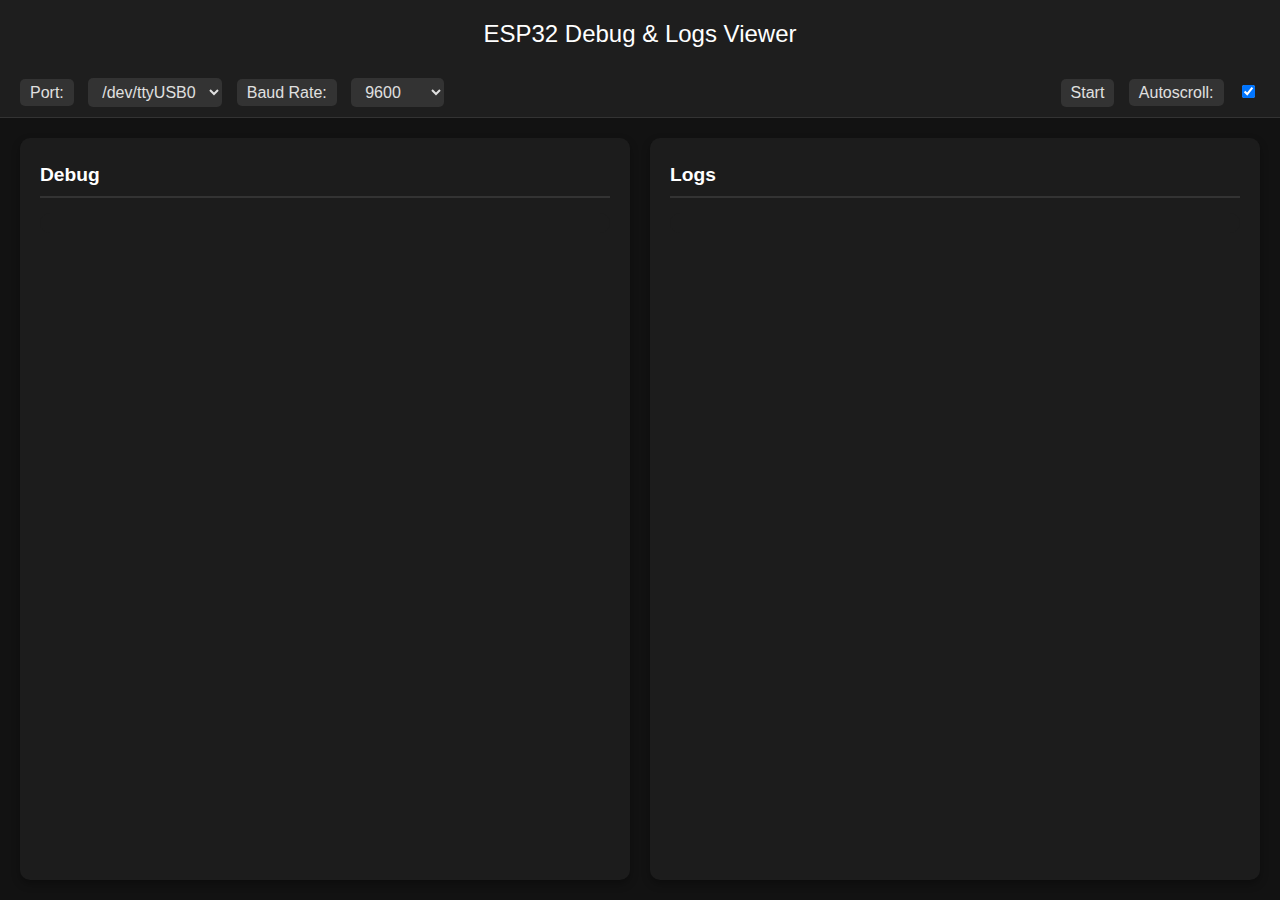
==== index.html @ 4fa67186 "Add files via upload" ====
<!DOCTYPE html>
<html lang="en">

<head>
    <meta charset="UTF-8">
    <meta name="viewport" content="width=device-width, initial-scale=1.0">
    <title>Web Serial Monitor</title>
    <style>
        body {
            font-family: 'Segoe UI', Tahoma, Geneva, Verdana, sans-serif;
            background-color: #121212;
            color: #e0e0e0;
            margin: 0;
            padding: 0;
            display: flex;
            flex-direction: column;
            height: 100vh;
        }

        header {
            background-color: #1e1e1e;
            padding: 20px;
            text-align: center;
            font-size: 1.5em;
            color: #ffffff;
            box-shadow: 0 2px 10px rgba(0, 0, 0, 0.5);
        }

        .controls {
            background-color: #1e1e1e;
            padding: 10px 20px;
            display: flex;
            justify-content: space-between;
            align-items: center;
            border-bottom: 1px solid #333;
        }

        .controls label,
        .controls select,
        .controls input,
        .controls button {
            color: #e0e0e0;
            background-color: #333;
            border: none;
            padding: 5px 10px;
            margin-right: 10px;
            border-radius: 5px;
            font-size: 1em;
        }

        .controls button {
            cursor: pointer;
        }

        .controls input[type="checkbox"] {
            margin-right: 5px;
        }

        .container {
            display: flex;
            flex: 1;
            padding: 20px;
            gap: 20px;
        }

        .container0{
            display: flex;
            flex: 1;
            padding: 20px;
            gap: 20px;
        }

        .terminal {
            background-color: #1c1c1c;
            border-radius: 10px;
            padding: 10px 20px;
            flex: 1;
            overflow-y: auto;
            max-height: calc(85vh - 150px);
        }

        .virTer{
            background-color: #1c1c1c;
            border-radius: 10px;
            box-shadow: 0 4px 8px rgba(0, 0, 0, 0.3);
            padding: 10px 20px;
            flex: 1;
            /* overflow-y: auto; */
        }

        .container0 h2 {
            color: #ffffff;
            font-size: 1.2em;
            border-bottom: 2px solid #333;
            padding-bottom: 10px;
            margin-bottom: 15px;
        }

        .info {
            color: #00FF00;
            /* Light green for Info */
        }

        .warning {
            color: #FFFF00;
            /* Amber for Warning */
        }

        .error {
            color: #FF0000;
            /* Light red for Error */
        }

        .debug {
            color: #00FFFF;
        }

        .verbose {
            color: #808080;
        }

        .debug-line {
            color: #ffffff;
            /* Light blue for Debug */
        }

        .terminal::-webkit-scrollbar {
            width: 8px;
        }

        .terminal::-webkit-scrollbar-thumb {
            background-color: #616161;
            border-radius: 8px;
        }

        footer {
            background-color: #1e1e1e;
            padding: 10px;
            text-align: center;
            color: #9e9e9e;
            font-size: 0.9em;
            box-shadow: 0 -2px 10px rgba(0, 0, 0, 0.5);
        }
    </style>
</head>

<body>
    <header>
        ESP32 Debug & Logs Viewer
    </header>
    <div class="controls">
        <div>
            <label for="port">Port:</label>
            <select id="port">
                <option value="/dev/ttyUSB0">/dev/ttyUSB0</option>
                <option value="/dev/ttyUSB1">/dev/ttyUSB1</option>
                <!-- Add other options as needed -->
            </select>

            <label for="baudRate">Baud Rate:</label>
            <select id="baudRate">
                <option value="9600">9600</option>
                <option value="115200">115200</option>
                <!-- Add other options as needed -->
            </select>
        </div>



        <!-- <div id="controls">
        <label for="port">Port:</label>
        <select id="port">
            <option value="/dev/ttyUSB0">/dev/ttyUSB0</option>
            <option value="/dev/ttyUSB1">/dev/ttyUSB1</option>
        </select>

        <label for="baudRate">Baud Rate:</label>
        <select id="baudRate">
            <option value="9600">9600</option>
            <option value="115200">115200</option>
        </select>

        <button id="startStopButton" onclick="toggleMonitoring()">Start</button>

        <label for="autoScrollCheckbox">Autoscroll:</label>
        <input type="checkbox" id="autoScrollCheckbox" checked>
    </div> -->




        <div>
            <button id="startStopButton" onclick="toggleMonitoring()">Start</button>

            <label for="autoScrollCheckbox">Autoscroll:</label>
            <input type="checkbox" id="autoScrollCheckbox" checked>
        </div>

    </div>


    <div class="container0">
        <div class="virTer">
            <h2>Debug</h2>
            <div id="debugTerminal" class="terminal debug">
            </div>
        </div>
        <div class="virTer">
            <h2>Logs</h2>
            <div id="espTerminal" class="terminal esp">
            </div>
        </div>
    </div>




    <!-- 
    <div class="terminal-container">
        <div id="debugTerminal" class="terminal debug"></div>
        <div id="espTerminal" class="terminal esp"></div>
    </div> -->

    <script>
        const ws = new WebSocket('ws://localhost:8765');
        const debugTerminal = document.getElementById('debugTerminal');
        const espTerminal = document.getElementById('espTerminal');
        const autoScrollCheckbox = document.getElementById('autoScrollCheckbox');
        const startStopButton = document.getElementById('startStopButton');
        let isMonitoring = false;

        function getColorClass(ansiCode) {
            if (ansiCode.includes('[0;32mI')) return 'info';    // Info (Green)
            if (ansiCode.includes('[0;33mW')) return 'warning'; // Warning (Yellow)
            if (ansiCode.includes('[0;31mE')) return 'error';   // Error (Red)
            if (ansiCode.includes('[0;33mD')) return 'debug'; // Debug (Cyan)
            if (ansiCode.includes('[0;31mV')) return 'verbose';   // Verbose (Grey)
            return '';  // Default, no special class
        }

        ws.onmessage = function (event) {
            const message = JSON.parse(event.data);
            if (message.data) {
                let line = message.data.trim();

                // Determine if the line is log data or debug data
                if (line.includes('[0;32mI') || line.includes('[0;33mW') || line.includes('[0;31mE') || line.includes('[0;31mD') || line.includes('[0;31mV')) {
                    // This is log data
                    const colorClass = getColorClass(line);
                    const styledLine = `<div class="${colorClass}">${line}</div>`;
                    espTerminal.innerHTML += styledLine;

                    // Auto-scroll the log terminal if enabled
                    if (autoScrollCheckbox.checked) {
                        espTerminal.scrollTop = espTerminal.scrollHeight;
                    }
                } else {
                    // This is debug data
                    const styledDebugLine = `<div class="debug-line">${line}</div>`;
                    debugTerminal.innerHTML += styledDebugLine;

                    // Auto-scroll the debug terminal if enabled
                    if (autoScrollCheckbox.checked) {
                        debugTerminal.scrollTop = debugTerminal.scrollHeight;
                    }
                }
            }
        };

        ws.onopen = function () {
            console.log('WebSocket connection established');
        };

        ws.onclose = function () {
            console.log('WebSocket connection closed');
            if (isMonitoring) {
                startStopButton.textContent = 'Start';
                isMonitoring = false;
            }
        };

        ws.onerror = function (error) {
            console.error('WebSocket error:', error);
        };

        function toggleMonitoring() {
            if (isMonitoring) {
                ws.send(JSON.stringify({ command: 'stop' }));
                startStopButton.textContent = 'Start';
            } else {
                const port = document.getElementById('port').value;
                const baudRate = document.getElementById('baudRate').value;
                ws.send(JSON.stringify({ command: 'configure', port, baud_rate: baudRate }));
                ws.send(JSON.stringify({ command: 'start' }));
                startStopButton.textContent = 'Stop';
            }
            isMonitoring = !isMonitoring;
        }

        function ansiToAscii(str) {
            return str.replace(/[^\x00-\x7F]/g, ''); // Removes non-ASCII characters
        }
    </script>
</body>

</html>
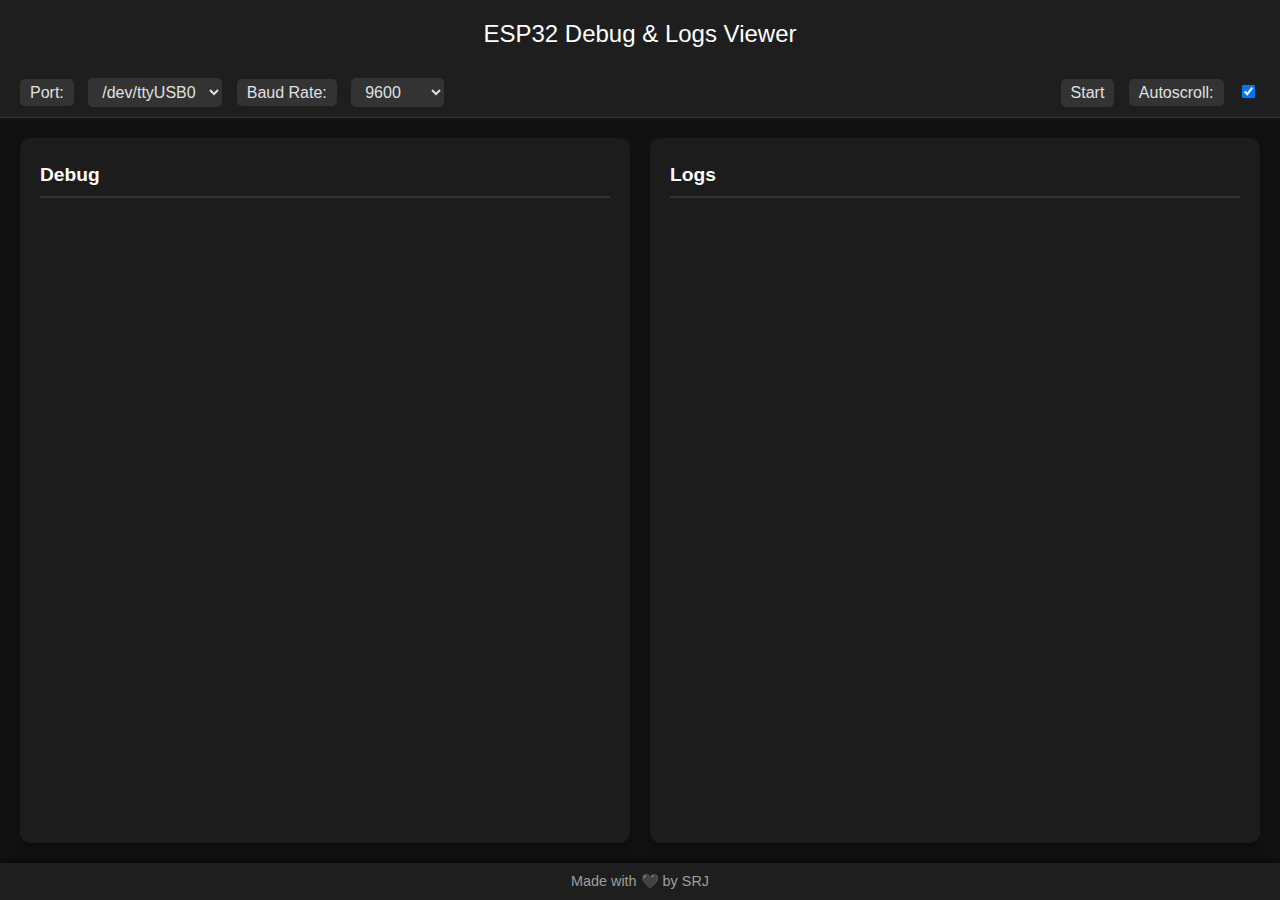
==== commit 33f114f0: "Update index.html" ====
--- a/index.html
+++ b/index.html
@@ -76,7 +76,7 @@
             padding: 10px 20px;
             flex: 1;
             overflow-y: auto;
-            max-height: calc(85vh - 150px);
+            max-height: calc(83vh - 150px);
         }
 
         .virTer{
@@ -213,6 +213,11 @@
     </div>
 
 
+    <footer >
+        Made with <span style="color: red;">🖤</span> by SRJ
+    </footer>
+    
+
 
 
     <!-- 
@@ -303,4 +308,4 @@
     </script>
 </body>
 
-</html>+</html>
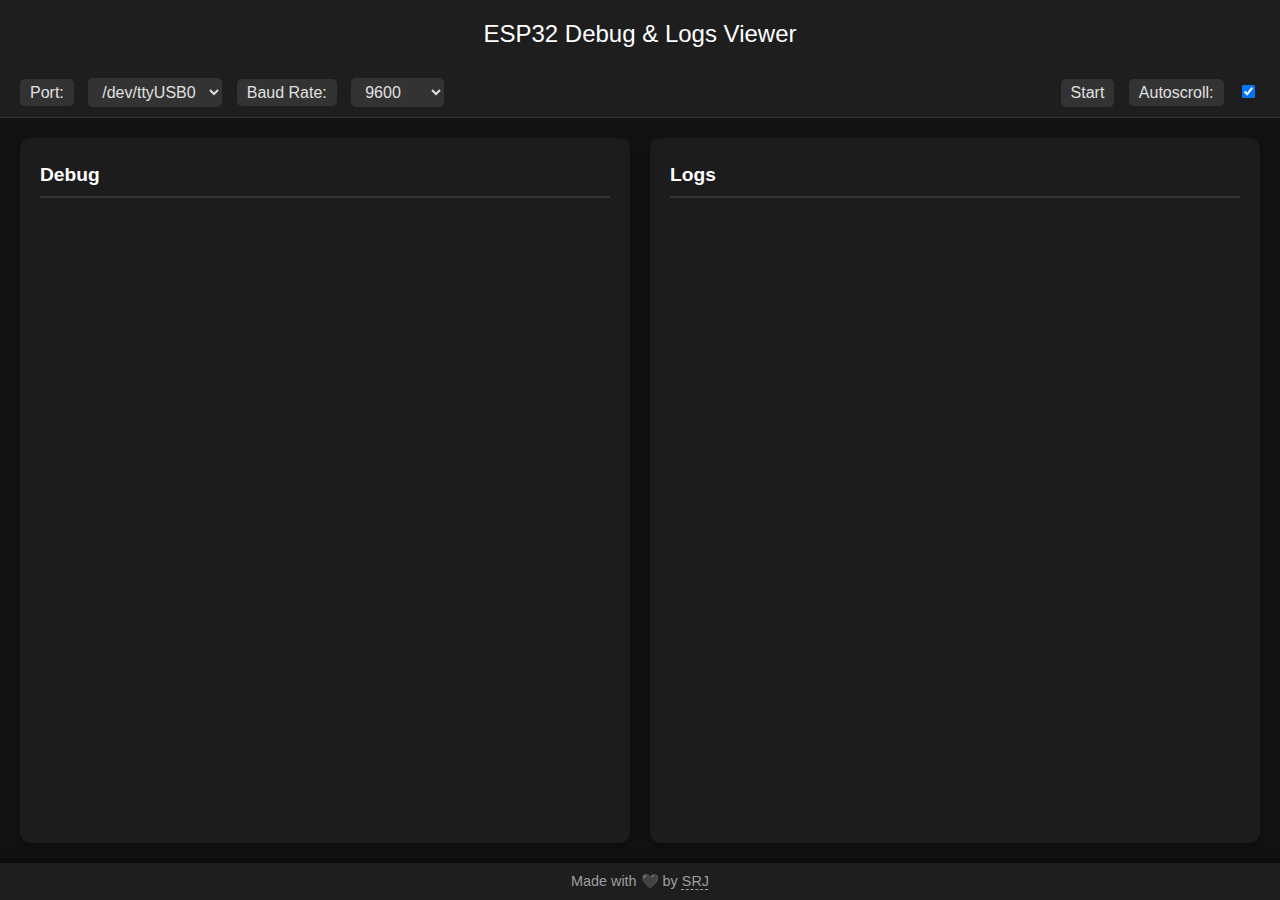
==== commit 72fe8820: "Update index.html" ====
--- a/index.html
+++ b/index.html
@@ -63,7 +63,7 @@
             gap: 20px;
         }
 
-        .container0{
+        .container0 {
             display: flex;
             flex: 1;
             padding: 20px;
@@ -79,13 +79,12 @@
             max-height: calc(83vh - 150px);
         }
 
-        .virTer{
+        .virTer {
             background-color: #1c1c1c;
             border-radius: 10px;
             box-shadow: 0 4px 8px rgba(0, 0, 0, 0.3);
             padding: 10px 20px;
             flex: 1;
-            /* overflow-y: auto; */
         }
 
         .container0 h2 {
@@ -98,17 +97,14 @@
 
         .info {
             color: #00FF00;
-            /* Light green for Info */
         }
 
         .warning {
             color: #FFFF00;
-            /* Amber for Warning */
         }
 
         .error {
             color: #FF0000;
-            /* Light red for Error */
         }
 
         .debug {
@@ -121,7 +117,6 @@
 
         .debug-line {
             color: #ffffff;
-            /* Light blue for Debug */
         }
 
         .terminal::-webkit-scrollbar {
@@ -140,6 +135,14 @@
             color: #9e9e9e;
             font-size: 0.9em;
             box-shadow: 0 -2px 10px rgba(0, 0, 0, 0.5);
+        }
+
+
+        footer a {
+            color: #9e9e9e;
+            text-decoration: underline dashed 1px;
+            text-underline-offset: 3px;
+            /* Adjust the value as needed */
         }
     </style>
 </head>
@@ -167,27 +170,6 @@
 
 
 
-        <!-- <div id="controls">
-        <label for="port">Port:</label>
-        <select id="port">
-            <option value="/dev/ttyUSB0">/dev/ttyUSB0</option>
-            <option value="/dev/ttyUSB1">/dev/ttyUSB1</option>
-        </select>
-
-        <label for="baudRate">Baud Rate:</label>
-        <select id="baudRate">
-            <option value="9600">9600</option>
-            <option value="115200">115200</option>
-        </select>
-
-        <button id="startStopButton" onclick="toggleMonitoring()">Start</button>
-
-        <label for="autoScrollCheckbox">Autoscroll:</label>
-        <input type="checkbox" id="autoScrollCheckbox" checked>
-    </div> -->
-
-
-
 
         <div>
             <button id="startStopButton" onclick="toggleMonitoring()">Start</button>
@@ -213,18 +195,13 @@
     </div>
 
 
-    <footer >
-        Made with <span style="color: red;">🖤</span> by SRJ
+    <footer>
+        Made with <span style="color: red;">🖤</span> by <a href="https://github.com/developer-srj/">SRJ</a>
     </footer>
-    
-
-
-
-    <!-- 
-    <div class="terminal-container">
-        <div id="debugTerminal" class="terminal debug"></div>
-        <div id="espTerminal" class="terminal esp"></div>
-    </div> -->
+
+
+
+
 
     <script>
         const ws = new WebSocket('ws://localhost:8765');
@@ -252,7 +229,8 @@
                 if (line.includes('[0;32mI') || line.includes('[0;33mW') || line.includes('[0;31mE') || line.includes('[0;31mD') || line.includes('[0;31mV')) {
                     // This is log data
                     const colorClass = getColorClass(line);
-                    const styledLine = `<div class="${colorClass}">${line}</div>`;
+                    var newline = ansiToAscii(line);
+                    const styledLine = `<div class="${colorClass}">${newline}</div>`;
                     espTerminal.innerHTML += styledLine;
 
                     // Auto-scroll the log terminal if enabled
@@ -303,7 +281,7 @@
         }
 
         function ansiToAscii(str) {
-            return str.replace(/[^\x00-\x7F]/g, ''); // Removes non-ASCII characters
+            return str.replace(/\x1B\[[0-9;]*m/g, ''); // Removes ANSI escape sequences
         }
     </script>
 </body>
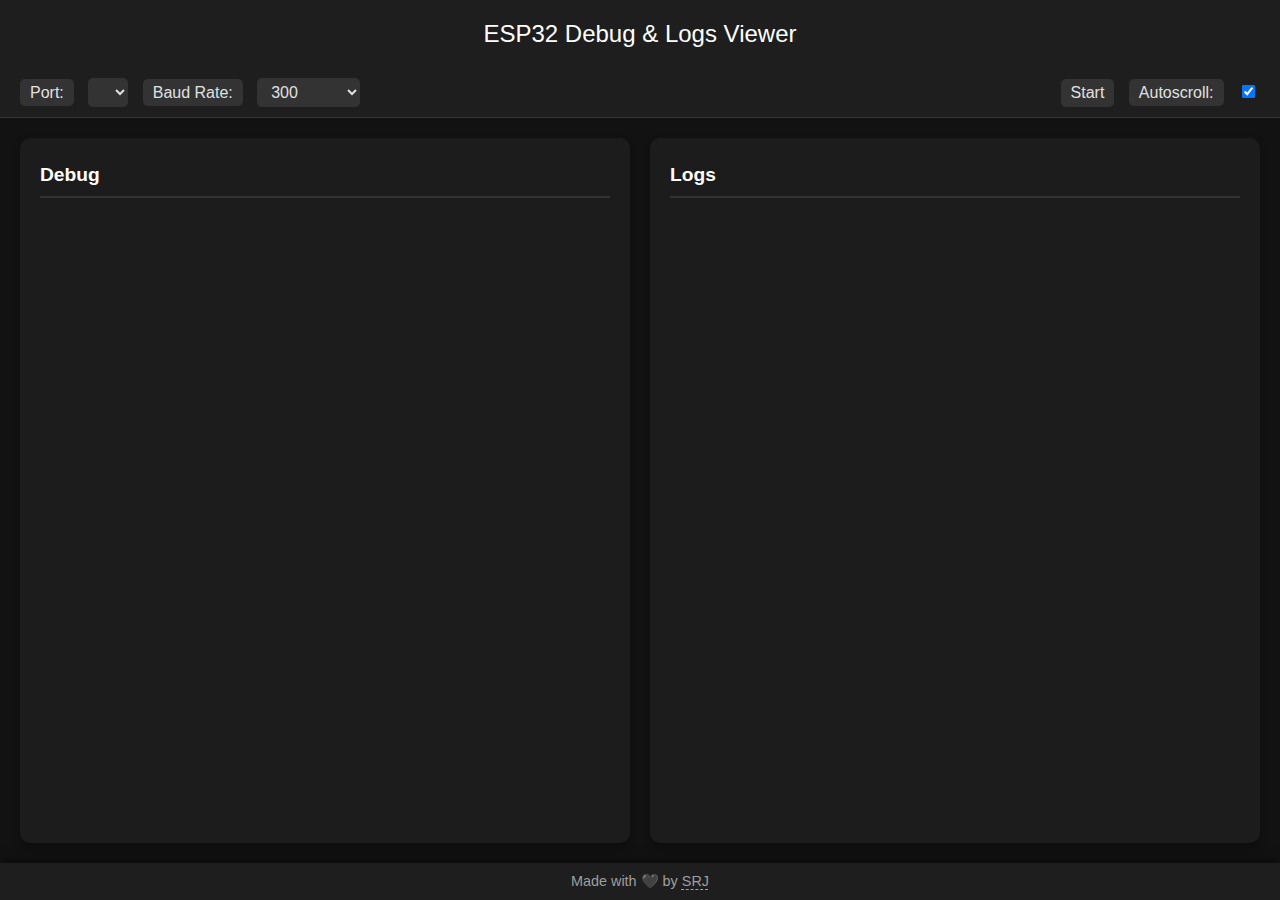
==== commit 87e5543a: "Update index.html" ====
--- a/index.html
+++ b/index.html
@@ -155,17 +155,30 @@
         <div>
             <label for="port">Port:</label>
             <select id="port">
-                <option value="/dev/ttyUSB0">/dev/ttyUSB0</option>
-                <option value="/dev/ttyUSB1">/dev/ttyUSB1</option>
-                <!-- Add other options as needed -->
             </select>
 
             <label for="baudRate">Baud Rate:</label>
             <select id="baudRate">
+                <option value="300">300</option>
+                <option value="600">600</option>
+                <option value="1200">1200</option>
+                <option value="2400">2400</option>
+                <option value="4800">4800</option>
                 <option value="9600">9600</option>
+                <option value="14400">14400</option>
+                <option value="19200">19200</option>
+                <option value="38400">38400</option>
+                <option value="57600">57600</option>
                 <option value="115200">115200</option>
-                <!-- Add other options as needed -->
+                <option value="230400">230400</option>
+                <option value="250000">250000</option>
+                <option value="500000">500000</option>
+                <option value="1000000">1000000</option>
+                <option value="2000000">2000000</option>
+                <option value="3000000">3000000</option>
+                <option value="4000000">4000000</option>
             </select>
+
         </div>
 
 
@@ -215,43 +228,60 @@
             if (ansiCode.includes('[0;32mI')) return 'info';    // Info (Green)
             if (ansiCode.includes('[0;33mW')) return 'warning'; // Warning (Yellow)
             if (ansiCode.includes('[0;31mE')) return 'error';   // Error (Red)
-            if (ansiCode.includes('[0;33mD')) return 'debug'; // Debug (Cyan)
-            if (ansiCode.includes('[0;31mV')) return 'verbose';   // Verbose (Grey)
+            if (ansiCode.includes('[0;33mD')) return 'debug';   // Debug (Cyan)
+            if (ansiCode.includes('[0;31mV')) return 'verbose';  // Verbose (Grey)
             return '';  // Default, no special class
         }
 
+        // Open the WebSocket connection
+        ws.onopen = () => {
+            console.log('Connected to the WebSocket server');
+
+            // Send a request to get available ports
+            const request = JSON.stringify({ command: 'getAvlPort' });
+            ws.send(request);
+        };
+
         ws.onmessage = function (event) {
-            const message = JSON.parse(event.data);
-            if (message.data) {
-                let line = message.data.trim();
-
-                // Determine if the line is log data or debug data
-                if (line.includes('[0;32mI') || line.includes('[0;33mW') || line.includes('[0;31mE') || line.includes('[0;31mD') || line.includes('[0;31mV')) {
-                    // This is log data
-                    const colorClass = getColorClass(line);
-                    var newline = ansiToAscii(line);
-                    const styledLine = `<div class="${colorClass}">${newline}</div>`;
-                    espTerminal.innerHTML += styledLine;
-
-                    // Auto-scroll the log terminal if enabled
-                    if (autoScrollCheckbox.checked) {
-                        espTerminal.scrollTop = espTerminal.scrollHeight;
+            try {
+                const message = JSON.parse(event.data);
+
+                if (message.type === 'available_ports') {
+                    if (message.type === 'available_ports') {
+                        const ports = message.data;
+                        console.log('Available ports:', ports);
+                        updatePortOptions(ports); // Update the select element with available ports
                     }
-                } else {
-                    // This is debug data
-                    const styledDebugLine = `<div class="debug-line">${line}</div>`;
-                    debugTerminal.innerHTML += styledDebugLine;
-
-                    // Auto-scroll the debug terminal if enabled
-                    if (autoScrollCheckbox.checked) {
-                        debugTerminal.scrollTop = debugTerminal.scrollHeight;
+                } else if (message.data) {
+                    // Ensure the data is a string
+                    const line = typeof message.data === 'string' ? message.data : message.data.toString().trim();
+
+                    // Determine if the line is log data or debug data
+                    if (line.includes('[0;32mI') || line.includes('[0;33mW') || line.includes('[0;31mE') || line.includes('[0;33mD') || line.includes('[0;31mV')) {
+                        // This is log data
+                        const colorClass = getColorClass(line);
+                        const newline = ansiToAscii(line);
+                        const styledLine = `<div class="${colorClass}">${newline}</div>`;
+                        espTerminal.innerHTML += styledLine;
+
+                        // Auto-scroll the log terminal if enabled
+                        if (autoScrollCheckbox.checked) {
+                            espTerminal.scrollTop = espTerminal.scrollHeight;
+                        }
+                    } else {
+                        // This is debug data
+                        const styledDebugLine = `<div class="debug-line">${line}</div>`;
+                        debugTerminal.innerHTML += styledDebugLine;
+
+                        // Auto-scroll the debug terminal if enabled
+                        if (autoScrollCheckbox.checked) {
+                            debugTerminal.scrollTop = debugTerminal.scrollHeight;
+                        }
                     }
                 }
+            } catch (error) {
+                console.error('Error parsing message:', error);
             }
-        };
-
-        ws.onopen = function () {
-            console.log('WebSocket connection established');
         };
 
         ws.onclose = function () {
@@ -283,6 +313,22 @@
         function ansiToAscii(str) {
             return str.replace(/\x1B\[[0-9;]*m/g, ''); // Removes ANSI escape sequences
         }
+
+
+
+
+        const portSelect = document.getElementById('port');
+        // Function to update port options
+        function updatePortOptions(ports) {
+            portSelect.innerHTML = ''; // Clear existing options
+            ports.forEach(port => {
+                const option = document.createElement('option');
+                option.value = port;
+                option.textContent = port;
+                portSelect.appendChild(option);
+            });
+        }
+
     </script>
 </body>
 
